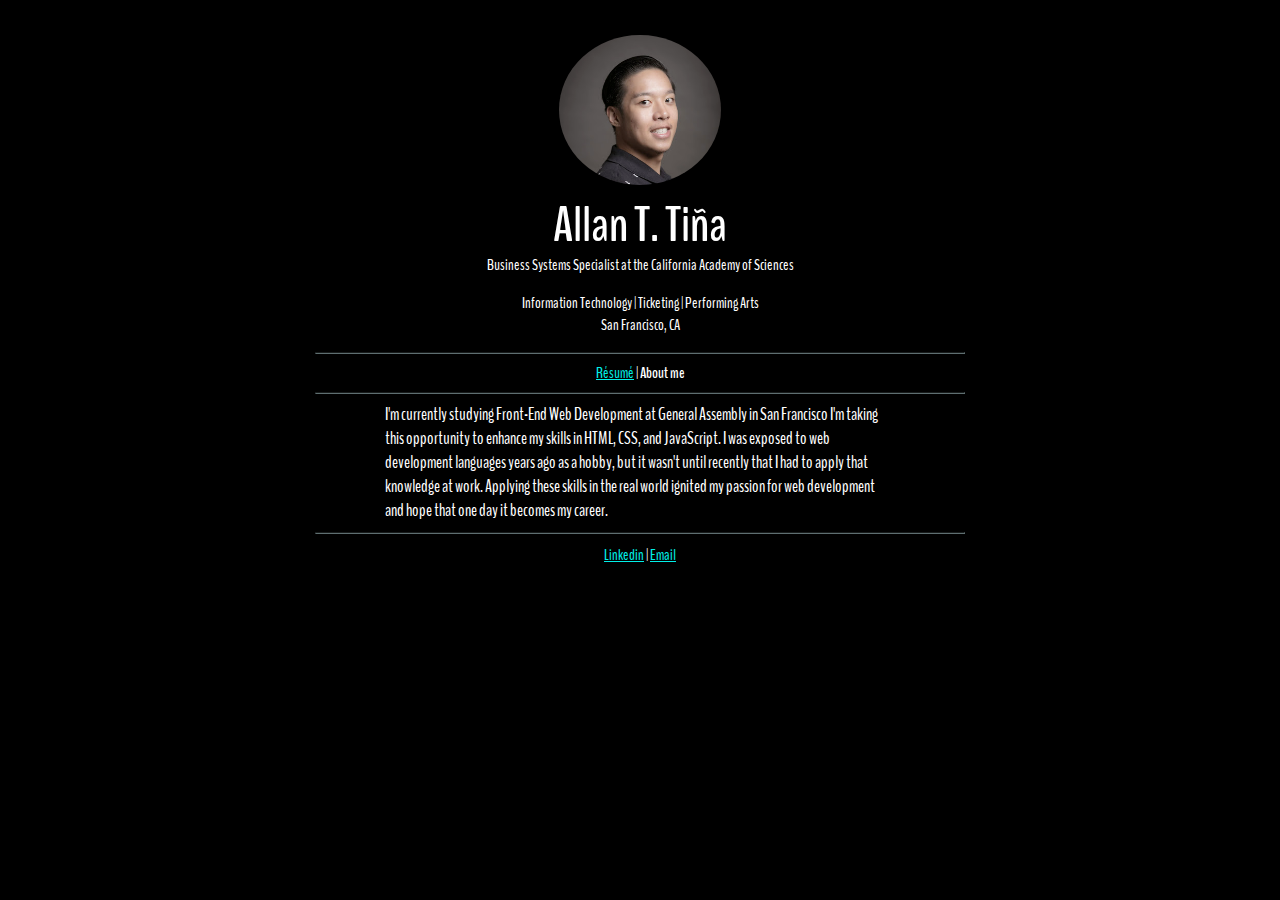
==== allan_tina/index.html @ c081af11 "Week 1 Assignment" ====
<!doctype html>
<html lang="en">
<head>
	<meta charset="UTF-8">
	<title>Allan's About me</title>
	<link rel = "stylesheet" type ="text/css" href="css/style.css">
	<link href='https://fonts.googleapis.com/css?family=BenchNine' rel='stylesheet' type='text/css'>
	<link rel="shortcut icon" type="image/png" href="favicon1.png"/>

</head>

	<body>

		<div class = "img1">
			<img src="allannew.png" alt="allan2.jpg" alt="Image of Allan">
		</div>

		<h1>Allan T. Tiña</h1>

		<p class = "psubheader">Business Systems Specialist at the California Academy of Sciences</p> 
		<p class = "pheader">Information Technology | Ticketing | Performing Arts
		</br>San Francisco, CA</p>


		<nav>
			<hr>
			<a href="resume.html">Résumé</a> | <strong>About me</strong>
			<hr>
		</nav>

		<p class = "pindex">I'm currently studying Front-End Web Development at General Assembly in San Francisco I'm taking this opportunity to enhance my skills in HTML, CSS, and JavaScript. I was exposed to web development languages years ago as a hobby, but it wasn't until recently that I had to apply that knowledge at work. Applying these skills in the real world ignited my passion for web development and hope that one day it becomes my career.</p>

		<hr>
		<nav>
		<a href="https://www.linkedin.com/in/allan-tiña-84450b53">Linkedin</a> | <a href="mailto:allant.tina@gmail.com">Email</a>
		</nav>
	</body>	
</html>
---- allan_tina/css/style.css ----
body {
	background-color: #000000;
	color: #ffffff;
	border: 5px solid #000000;
	width:650px;
	margin: 0 auto;
	padding: 30px;
	font-family: BenchNine;
	font-size: 20px;
	text-decoration: none;
}
.img1 {
	position: relative;
	text-align: center;
}
.img1 img {
	border-radius: 100%;
	height: 150px;
}
hr {
	border-color: #5E6E70;
}

h1 {
	text-align: center;
	font-weight: bold;
	font-size: 50px;
	margin: 0;
}
h2 {
	font-size: 16px;
	font-weight: bold;
}
h3 {
	color: #BBBBBB;
}
nav {
	text-align: center;
	font-size: 16px;
}
.pindex {
	font-size: 18px;
	font-family: BenchNine;
	color: #FFFFFF;
	background: #000000;
	text-decoration: none;
	margin: 0 70px 0 70px;
}
.pheader {
	text-align: center;
	font-size: 16px;
	font-family: BenchNine;
	color: #FFFFFF;
	background: #000000;
	text-decoration: none;
}
.psubheader {
	text-align: center;
	font-size: 16px;
	font-family: BenchNine;
	color: #FFFFFF;
	background: #000000;
	text-decoration: none;
	margin: -5px 0 0 0;
}
.presume {
	font-size: 18px;
	font-family: BenchNine;
	color: #FFFFFF;
	background: #000000;
	text-decoration: none;
	margin: 0 70px 0 0;
}
a:visited {
    color: #00EFE8;
}
a:link {
	color: #00EFE8;
}
a:hover {
	color: #FFFFFF;
}
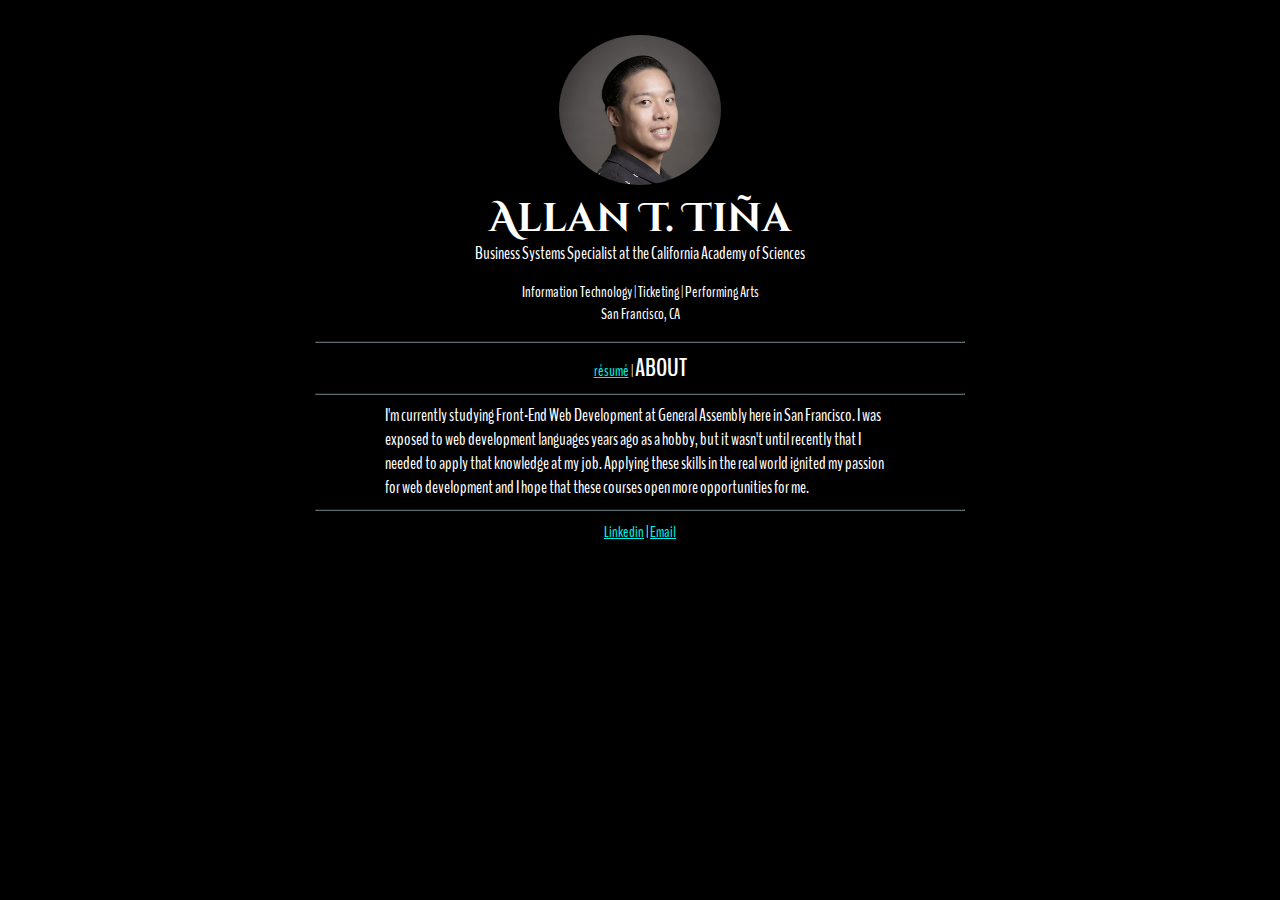
==== commit 4ba22f45: "hw edits" ====
--- a/allan_tina/index.html
+++ b/allan_tina/index.html
@@ -5,7 +5,9 @@
 	<title>Allan's About me</title>
 	<link rel = "stylesheet" type ="text/css" href="css/style.css">
 	<link href='https://fonts.googleapis.com/css?family=BenchNine' rel='stylesheet' type='text/css'>
+	<link href='https://fonts.googleapis.com/css?family=Cinzel+Decorative' rel='stylesheet' type='text/css'>
 	<link rel="shortcut icon" type="image/png" href="favicon1.png"/>
+
 
 </head>
 
@@ -24,11 +26,11 @@
 
 		<nav>
 			<hr>
-			<a href="resume.html">Résumé</a> | <strong>About me</strong>
+			<a href="resume.html">résumé</a> | <strong><span class= "currentsite">about</span></strong>
 			<hr>
 		</nav>
 
-		<p class = "pindex">I'm currently studying Front-End Web Development at General Assembly in San Francisco I'm taking this opportunity to enhance my skills in HTML, CSS, and JavaScript. I was exposed to web development languages years ago as a hobby, but it wasn't until recently that I had to apply that knowledge at work. Applying these skills in the real world ignited my passion for web development and hope that one day it becomes my career.</p>
+		<p class = "pindex">I'm currently studying Front-End Web Development at General Assembly here in San Francisco. I was exposed to web development languages years ago as a hobby, but it wasn't until recently that I needed to apply that knowledge at my job. Applying these skills in the real world ignited my passion for web development and I hope that these courses open more opportunities for me.</p>
 
 		<hr>
 		<nav>
--- a/allan_tina/css/style.css
+++ b/allan_tina/css/style.css
@@ -24,7 +24,8 @@
 h1 {
 	text-align: center;
 	font-weight: bold;
-	font-size: 50px;
+	font-size: 40px;
+	font-family: Cinzel Decorative;
 	margin: 0;
 }
 h2 {
@@ -37,6 +38,11 @@
 nav {
 	text-align: center;
 	font-size: 16px;
+}
+.expheader {
+	color: #60D9F1;
+	font-size: 24px;
+	margin: 0 0 -10px 0;
 }
 .pindex {
 	font-size: 18px;
@@ -56,7 +62,7 @@
 }
 .psubheader {
 	text-align: center;
-	font-size: 16px;
+	font-size: 18px;
 	font-family: BenchNine;
 	color: #FFFFFF;
 	background: #000000;
@@ -71,6 +77,11 @@
 	text-decoration: none;
 	margin: 0 70px 0 0;
 }
+.currentsite {
+	font-size:25px;
+	text-transform: uppercase;
+	text-decoration: bold;
+}
 a:visited {
     color: #00EFE8;
 }
